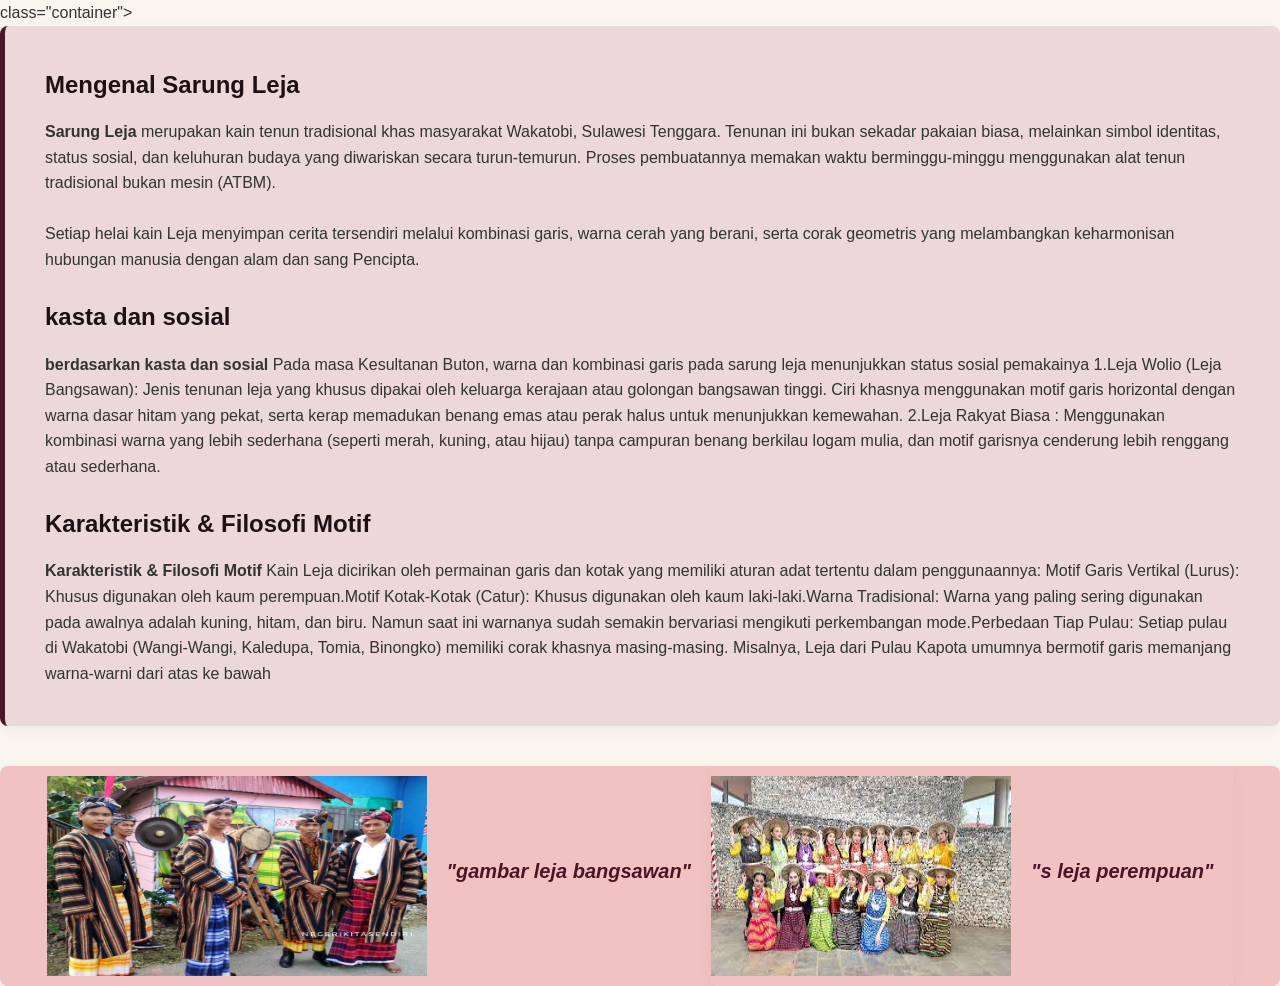
==== TENTANG.HTML @ 16072fa9 "Add files via upload" ====
<html>
    <head>
        <title>TENTANG</title>
         <link rel="stylesheet" href="style.css.css">
    </head>
    <body>
        class="container">

        <section id="tentang" class="tentang">
            <h3>Mengenal Sarung Leja</h3>
            <p>
                <strong>Sarung Leja</strong> merupakan kain tenun tradisional khas masyarakat Wakatobi, Sulawesi Tenggara.
                Tenunan ini bukan sekadar pakaian biasa, melainkan simbol identitas, status sosial, dan keluhuran budaya
                yang diwariskan secara turun-temurun. Proses pembuatannya memakan waktu berminggu-minggu menggunakan alat tenun tradisional bukan mesin (ATBM).

            </p>
            <br>
            <p>
                Setiap helai kain Leja menyimpan cerita tersendiri melalui kombinasi garis, warna cerah yang berani,
                serta corak geometris yang melambangkan keharmonisan hubungan manusia dengan alam dan sang Pencipta.
           
            </p>
            <br>
             <h3>kasta dan sosial</h3>
                <strong>berdasarkan kasta dan sosial</strong>
                Pada masa Kesultanan Buton, warna dan kombinasi garis pada sarung leja menunjukkan status sosial pemakainya
                1.Leja Wolio (Leja Bangsawan): Jenis tenunan leja yang khusus dipakai oleh keluarga kerajaan atau golongan bangsawan tinggi. Ciri khasnya menggunakan motif garis horizontal dengan warna dasar hitam yang pekat, serta kerap memadukan benang emas atau perak halus untuk menunjukkan kemewahan.
                2.Leja Rakyat Biasa : Menggunakan kombinasi warna yang lebih sederhana (seperti merah, kuning, atau hijau) tanpa campuran benang berkilau logam mulia, dan motif garisnya cenderung lebih renggang atau sederhana.
            <br>
            <p>
                 </p>
            <br>
             <h3>Karakteristik & Filosofi Motif</h3>
                <strong>Karakteristik & Filosofi Motif</strong>
                Kain Leja dicirikan oleh permainan garis dan kotak yang memiliki aturan adat tertentu dalam penggunaannya:
                Motif Garis Vertikal (Lurus): Khusus digunakan oleh kaum perempuan.Motif Kotak-Kotak (Catur): Khusus digunakan oleh kaum laki-laki.Warna Tradisional: Warna yang paling sering digunakan pada awalnya adalah kuning, hitam, dan biru. Namun saat ini warnanya sudah semakin bervariasi mengikuti perkembangan mode.Perbedaan Tiap Pulau: Setiap pulau di Wakatobi (Wangi-Wangi, Kaledupa, Tomia, Binongko) memiliki corak khasnya masing-masing. Misalnya, Leja dari Pulau Kapota umumnya bermotif garis memanjang warna-warni dari atas ke bawah
            <br>
            <p>
        </section>
 <div class="grid-motif">
                <div class="card">
                    <div class="card-img bg-motif1">
                    <img src="bangsawan.jpeg" width="380" height="200" alt="motif kasopa">
                     <div class="card-content">
                         <h4>"gambar leja bangsawan"</h4>
                </div>
                <div class="grid-motif">
                <div class="card">
                    <div class="card-img bg-motif1">
                    <img src="leja perempuan.jpg" width="300" height="200" alt="motif kasopa">
                     <div class="card-content">
                         <h4>"s leja perempuan"</h4>
                    </div>
                </div>
    </body>
</html>
---- style.css.css ----
/* RESET & BASIC STYLES */
* {
    margin: 0;
    padding: 0;
    box-sizing: border-box;
    font-family: 'Segoe UI', Tahoma, Geneva, Verdana, sans-serif;
}

body {
    background-color: #f9f6f0;
    color: #333;
    line-height: 1.6;
}

/* NAVIGATION */
header {
    background-color: #4a1525;
    color: #fff;
    padding: 20px 50px;
    position: sticky;
    top: 0;
    z-index: 1000;
    box-shadow: 0 4px 6px rgba(0,0,0,0.1);
    display: flex;
    justify-content: space-between;
    align-items: center;
}

header h1 {
    font-size: 24px;
    letter-spacing: 2px;
}

nav ul {
    display: flex;
    list-style: none;
}

nav ul li {
    margin-left: 20px;
}

nav ul li a {
    color: #fff;
    text-decoration: none;
    font-weight: 600;
    transition: color 0.3s ease;
}

nav ul li a:hover {
    color: #f00b0b;
}

/* HERO SECTION */
.hero {
    background: linear-gradient(rgba(49, 2, 16, 0.7), rgba(74, 21, 37, 0.7)),
    url('https://images.unsplash.com/photo-1617627143750-d86bc21e42bb?ixlib=rb-4.0.3')
    no-repeat center center/cover;

    height: 60vh;
    display: flex;
    flex-direction: column;
    justify-content: center;
    align-items: center;
    text-align: center;
    padding: 20px;
}

.hero h2 {
    font-size: 42px;
    color: #fff;
    margin-bottom: 10px;
    text-shadow: 2px 2px 4px rgba(0,0,0,0.5);
}

.hero p {
    font-size: 18px;
    color: #d4af37;
    font-weight: bold;
    text-shadow: 1px 1px 2px rgba(0,0,0,0.5);
}

/* MAIN CONTENT */
.container {
    max-width: 1200px;
    margin: 40px auto;
    padding: 0 20px;
}

/* TENTANG */
.tentang {
    background-color: #ecd8d8;
    padding: 40px;
    border-radius: 8px;
    box-shadow: 0 4px 15px rgba(16, 9, 9, 0.05);
    margin-bottom: 40px;
    border-left: 5px solid #4a1525;
}

.tentang h3 {
    color: #1d1115;
    margin-bottom: 15px;
    font-size: 24px;
}

/* MOTIF */
.motif-title {
    background: #dd8484;
    text-align: center;
    color: #1e0e13;
    margin-bottom: 30px;
    font-size: 28px;
    position: relative;
}



.grid-motif {
    display: grid;
    grid-template-columns: repeat(auto-fit, minmax(300px, 1fr));
    gap: 30px;
}

.card {
    background-color: #eee2ee;
    border-radius: 8px;
    overflow: hidden;
    box-shadow: 0 4px 15px rgba(0,0,0,0.05);
    transition: transform 0.3s ease;
}

.card:hover {
    transform: translateY(-5px);
}

.card-img {
    width: 100%;
    height: 220px;
    background-color: #dd8484;
    display: flex;
    align-items: center;
    justify-content: center;
    color: #666;
    font-style: italic;
    background-size: cover;
    background-position: center;
}

.bg-motif1 {
    background-color: #f1c2c2;
    color: #fff;
}

.bg-motif2 {
    background-color: #d3cfef;
    color: #fff;
}

.bg-motif3 {
    background-color: #bedbdb;
    color: #fff;
}

.card-content {
    padding: 20px;
}

.card-content h4 {
    color: #4a1525;
    margin-bottom: 10px;
    font-size: 20px;
}

/* FOOTER */
footer {
    background-color: #222;
    color: #fff;
    text-align: center;
    padding: 20px;
    margin-top: 60px;
    font-size: 14px;
}

footer span {
    color: #d4af37;
}

/* RESPONSIVE */
@media (max-width: 768px) {
    header {
        flex-direction: column;
        padding: 15px;
    }

    nav ul {
        margin-top: 15px;
    }

    .hero h2 {
        font-size: 30px;
    }
}
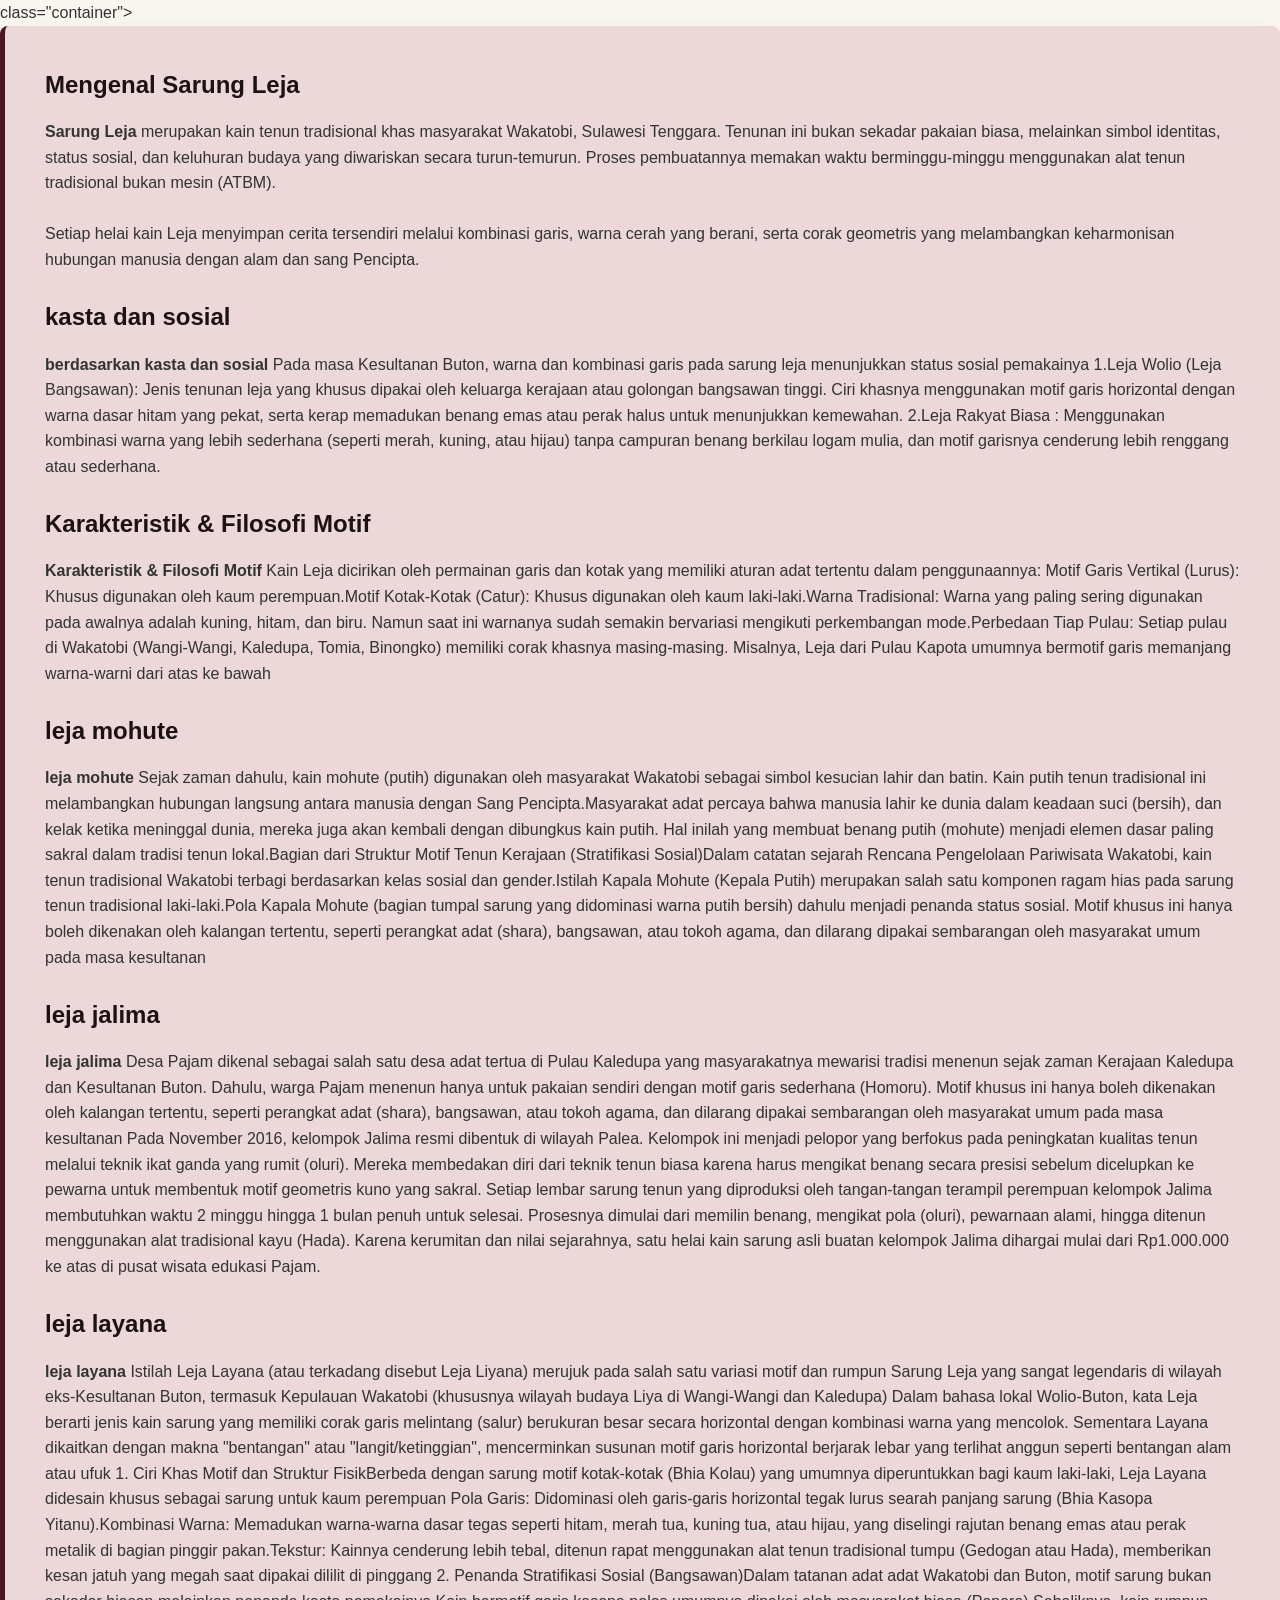
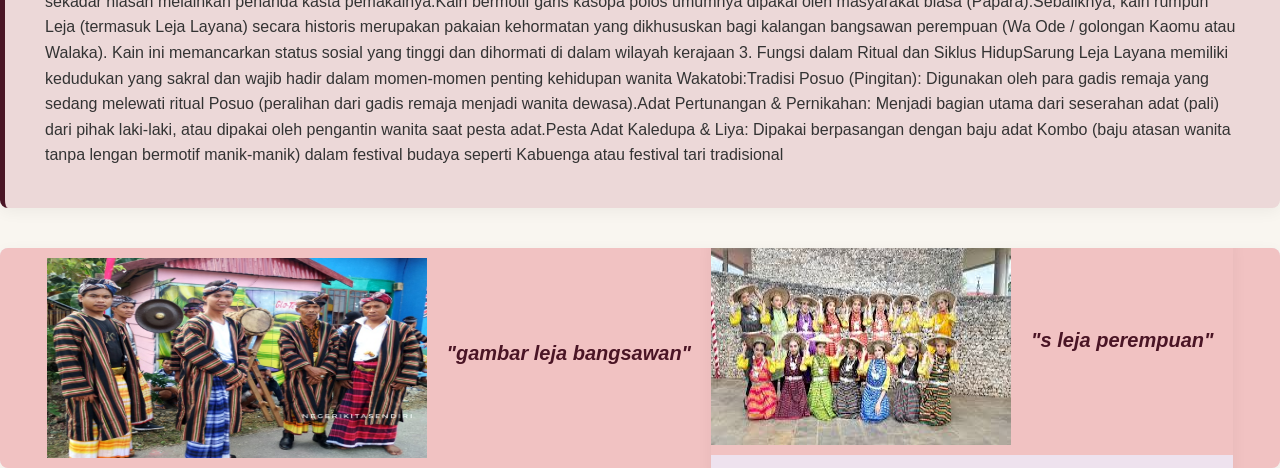
==== commit ed0270ce: "Add files via upload" ====
--- a/TENTANG.HTML
+++ b/TENTANG.HTML
@@ -28,6 +28,7 @@
                 2.Leja Rakyat Biasa : Menggunakan kombinasi warna yang lebih sederhana (seperti merah, kuning, atau hijau) tanpa campuran benang berkilau logam mulia, dan motif garisnya cenderung lebih renggang atau sederhana.
             <br>
             <p>
+
                  </p>
             <br>
              <h3>Karakteristik & Filosofi Motif</h3>
@@ -36,7 +37,48 @@
                 Motif Garis Vertikal (Lurus): Khusus digunakan oleh kaum perempuan.Motif Kotak-Kotak (Catur): Khusus digunakan oleh kaum laki-laki.Warna Tradisional: Warna yang paling sering digunakan pada awalnya adalah kuning, hitam, dan biru. Namun saat ini warnanya sudah semakin bervariasi mengikuti perkembangan mode.Perbedaan Tiap Pulau: Setiap pulau di Wakatobi (Wangi-Wangi, Kaledupa, Tomia, Binongko) memiliki corak khasnya masing-masing. Misalnya, Leja dari Pulau Kapota umumnya bermotif garis memanjang warna-warni dari atas ke bawah
             <br>
             <p>
+
+                
+              </p>
+            <br>
+             <h3>leja mohute</h3>
+                <strong>leja mohute</strong>
+                Sejak zaman dahulu, kain mohute (putih) digunakan oleh masyarakat Wakatobi sebagai simbol kesucian lahir dan batin. Kain putih tenun tradisional ini melambangkan hubungan langsung antara manusia dengan Sang Pencipta.Masyarakat adat percaya bahwa manusia lahir ke dunia dalam keadaan suci (bersih), dan kelak ketika meninggal dunia, mereka juga akan kembali dengan dibungkus kain putih. 
+                Hal inilah yang membuat benang putih (mohute) menjadi elemen dasar paling sakral dalam tradisi tenun lokal.Bagian dari Struktur Motif Tenun Kerajaan (Stratifikasi Sosial)Dalam catatan sejarah Rencana Pengelolaan Pariwisata Wakatobi, kain tenun tradisional Wakatobi terbagi berdasarkan kelas sosial dan gender.Istilah Kapala Mohute (Kepala Putih) merupakan salah satu komponen ragam hias pada sarung tenun tradisional laki-laki.Pola Kapala Mohute (bagian tumpal sarung yang didominasi warna putih bersih) dahulu menjadi penanda status sosial. 
+                Motif khusus ini hanya boleh dikenakan oleh kalangan tertentu, seperti perangkat adat (shara), bangsawan, atau tokoh agama, dan dilarang dipakai sembarangan oleh masyarakat umum pada masa kesultanan
+             <br>
+            <p>
+
+                   </p>
+            <br>
+             <h3>leja jalima</h3>
+                <strong>leja jalima</strong>
+               Desa Pajam dikenal sebagai salah satu desa adat tertua di Pulau Kaledupa yang masyarakatnya mewarisi tradisi menenun sejak zaman Kerajaan Kaledupa dan Kesultanan Buton. Dahulu, warga Pajam menenun hanya untuk pakaian sendiri dengan motif garis sederhana (Homoru).
+                Motif khusus ini hanya boleh dikenakan oleh kalangan tertentu, seperti perangkat adat (shara), bangsawan, atau tokoh agama, dan dilarang dipakai sembarangan oleh masyarakat umum pada masa kesultanan
+           Pada November 2016, kelompok Jalima resmi dibentuk di wilayah Palea. Kelompok ini menjadi pelopor yang berfokus pada peningkatan kualitas tenun melalui teknik ikat ganda yang rumit (oluri). Mereka membedakan diri dari teknik tenun biasa karena harus mengikat benang secara presisi sebelum dicelupkan ke pewarna untuk membentuk motif geometris kuno yang sakral.
+           Setiap lembar sarung tenun yang diproduksi oleh tangan-tangan terampil perempuan kelompok Jalima membutuhkan waktu 2 minggu hingga 1 bulan penuh untuk selesai. Prosesnya dimulai dari memilin benang, mengikat pola (oluri), pewarnaan alami, hingga ditenun menggunakan alat tradisional kayu (Hada). Karena kerumitan dan nilai sejarahnya, satu helai kain sarung asli buatan kelompok Jalima dihargai mulai dari Rp1.000.000 ke atas di pusat wisata edukasi Pajam.
+
+                <br>
+            
+            <p>
+                
+                   </p>
+            <br>
+             <h3>leja layana</h3>
+                <strong>leja layana</strong>
+              Istilah Leja Layana (atau terkadang disebut Leja Liyana) merujuk pada salah satu variasi motif dan rumpun Sarung Leja yang sangat legendaris di wilayah eks-Kesultanan Buton, termasuk Kepulauan Wakatobi (khususnya wilayah budaya Liya di Wangi-Wangi dan Kaledupa)
+              Dalam bahasa lokal Wolio-Buton, kata Leja berarti jenis kain sarung yang memiliki corak garis melintang (salur) berukuran besar secara horizontal dengan kombinasi warna yang mencolok. Sementara Layana dikaitkan dengan makna "bentangan" atau "langit/ketinggian", mencerminkan susunan motif garis horizontal berjarak lebar yang terlihat anggun seperti bentangan alam atau ufuk
+
+                1. Ciri Khas Motif dan Struktur FisikBerbeda dengan sarung motif kotak-kotak (Bhia Kolau) yang umumnya diperuntukkan bagi kaum laki-laki, Leja Layana didesain khusus sebagai sarung untuk kaum perempuan
+                Pola Garis: Didominasi oleh garis-garis horizontal tegak lurus searah panjang sarung (Bhia Kasopa Yitanu).Kombinasi Warna: Memadukan warna-warna dasar tegas seperti hitam, merah tua, kuning tua, atau hijau, yang diselingi rajutan benang emas atau perak metalik di bagian pinggir pakan.Tekstur: Kainnya cenderung lebih tebal, ditenun rapat menggunakan alat tenun tradisional tumpu (Gedogan atau Hada), memberikan kesan jatuh yang megah saat dipakai dililit di pinggang
+                2. Penanda Stratifikasi Sosial (Bangsawan)Dalam tatanan adat adat Wakatobi dan Buton, motif sarung bukan sekadar hiasan melainkan penanda kasta pemakainya.Kain bermotif garis kasopa polos umumnya dipakai oleh masyarakat biasa (Papara).Sebaliknya, kain rumpun Leja (termasuk Leja Layana) secara historis merupakan pakaian kehormatan yang dikhususkan bagi kalangan bangsawan perempuan (Wa Ode / golongan Kaomu atau Walaka). Kain ini memancarkan status sosial yang tinggi dan dihormati di dalam wilayah kerajaan
+                3. Fungsi dalam Ritual dan Siklus HidupSarung Leja Layana memiliki kedudukan yang sakral dan wajib hadir dalam momen-momen penting kehidupan wanita Wakatobi:Tradisi Posuo (Pingitan): Digunakan oleh para gadis remaja yang sedang melewati ritual Posuo (peralihan dari gadis remaja menjadi wanita dewasa).Adat Pertunangan & Pernikahan: Menjadi bagian utama dari seserahan adat (pali) dari pihak laki-laki, atau dipakai oleh pengantin wanita saat pesta adat.Pesta Adat Kaledupa & Liya: Dipakai berpasangan dengan baju adat Kombo (baju atasan wanita tanpa lengan bermotif manik-manik) dalam festival budaya seperti Kabuenga atau festival tari tradisional
+                
+            <br>
+            
+            <p>
         </section>
+      
  <div class="grid-motif">
                 <div class="card">
                     <div class="card-img bg-motif1">
@@ -52,5 +94,10 @@
                          <h4>"s leja perempuan"</h4>
                     </div>
                 </div>
-    </body>
+                  <br>
+            </div> 
+            </div>
+            
+            </body>
+
 </html>
